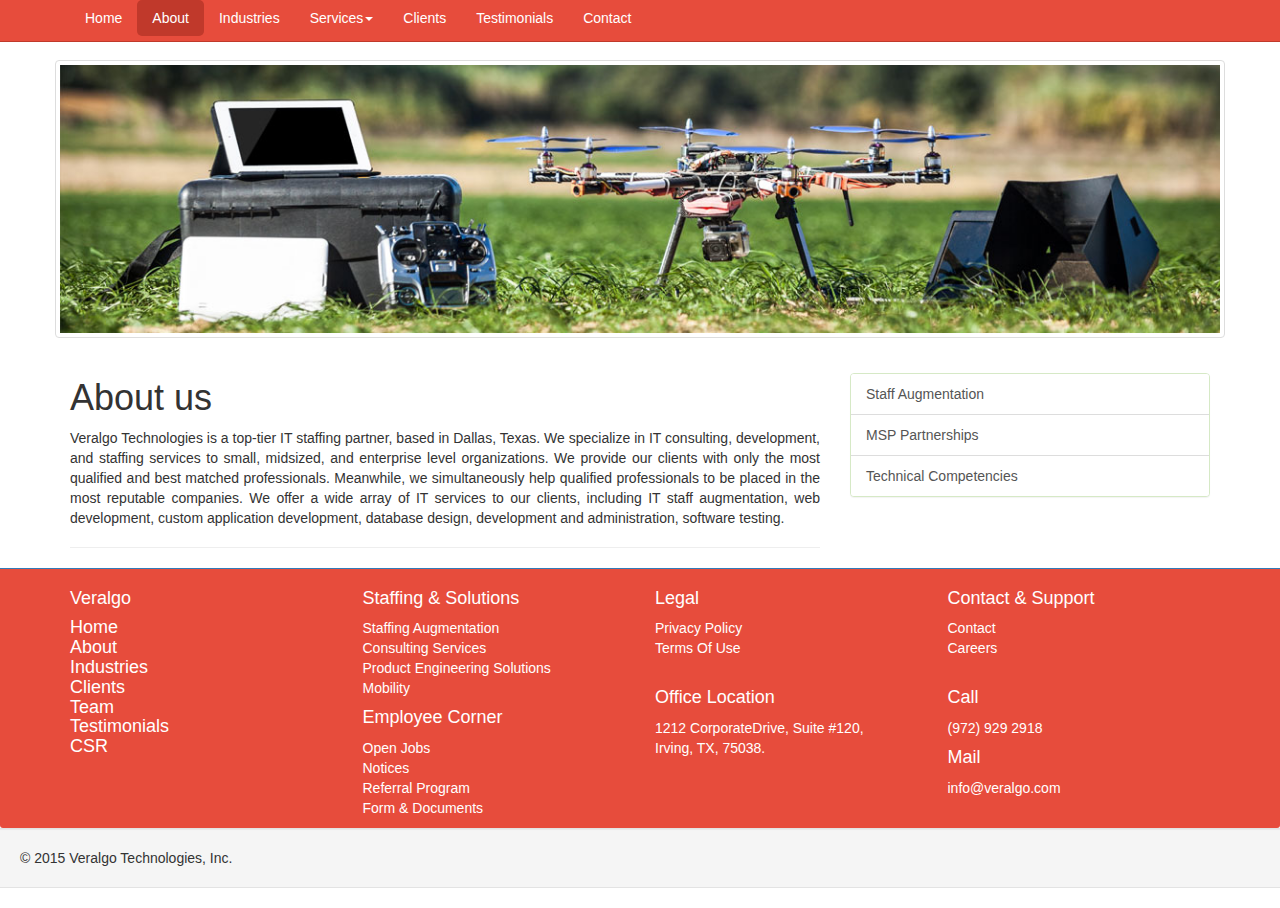
==== about.html @ c6bed60d "Version 2.0" ====
<!DOCTYPE html>
<html lang="en">
  <head>
   
    <meta charset="utf-8">
    <meta http-equiv="X-UA-Compatible" content="IE=edge">
	<meta name="description" content="">
    <meta name="author" content="">
	<meta name="viewport" content="width=device-width, initial-scale=1">
    
	<link rel="stylesheet" href="http://maxcdn.bootstrapcdn.com/bootstrap/3.2.0/css/bootstrap.min.css">
    <script src="https://ajax.googleapis.com/ajax/libs/jquery/1.11.1/jquery.min.js"></script>
    <script src="http://maxcdn.bootstrapcdn.com/bootstrap/3.2.0/js/bootstrap.min.js"></script>
	
    <link href="css/about.css" rel="stylesheet"> 
	
  <title> Veralgo Technologies </title>

  </head>
 
 <body>
  		
    <nav class="navbar navbar-inverse navbar-static-top" role="navigation">
      <div class="container">
        
	<div class="navbar-collapse collapse">
          <ul class="nav navbar-nav">
   <li><a href="main.html" style="color:#fff;">Home</a></li>
   <li class="active"><a href="about.html" style="color:#fff;">About</a></li> 
     <li><a href="industries.html" style="color:#fff;">Industries</a></li> 
      <li class="dropdown">
    <a href="services.html" class="dropdown-toggle" data-toggle="dropdown" style="color:#fff;">Services<b class="caret"></b></a>
     <ul class="dropdown-menu">
       <li><a href="staffingaugmentation.html" style="color:#000000;">Staff Augmentation</a></li>
       <li><a href="consultingServices.html" style="color:#000000;">Consulting Services</a></li>
       <li><a href="msppartnership.html" style="color:#000000;">MSP Partnerships</a></li> 
      </ul>
	</li>
   <li><a href="clients.html" style="color:#fff;">Clients</a></li>
   <li><a href="testimonials.html" style="color:#fff;">Testimonials</a></li>
   <li><a href="contact.html" style="color:#fff;">Contact</a></li>
   </ul>
   </div>
  </div>
</nav>
 
 <!--main content-->
  <div class="container">
    	<div class="row">
        <div class="pageBanner">
        	<img class="img-responsive img-thumbnail" src="images/banner01.jpg" alt="About Us" />
        </div>
    <div class="col-md-8">
	<div class="page-header">
    <h1>About us</h1>
    <p>Veralgo Technologies is a top-tier IT staffing partner, based in Dallas, Texas. We specialize in IT consulting, development, and staffing services to small, midsized, and enterprise level organizations. We provide our clients with only the most qualified and best matched professionals. Meanwhile, we simultaneously help qualified professionals to be placed in the most reputable companies. 
       We offer a wide array of IT services to our clients, including IT staff augmentation, web development, custom application development, database design, development and administration, software testing. </p>
    </div>
	</div>
	<div class="col-md-4 rightcolumn">
	  
	  <div class="panel panel-success">
              <!-- Default panel contents -->
              
                          
              <!-- List group -->
              <ul class="list-group">
                <a href="staffaug.html" class="list-group-item">Staff Augmentation</a>
              <a href="msp.html" class="list-group-item">MSP Partnerships</a>
              <a href="techcomp.html" class="list-group-item">Technical Competencies</a>
              </ul>
            </div>     
			</div>
    </div>
   </div>
   <!-- footer comes here -->
     <div id="footer" class="panel-footer panel-primary">     
		
      <div class="container">
      	      <div class="row">
              <div class="col-md-3 col-xs-6 col-sm-3"><h4>Veralgo<h4>
              		<div><a href="index.html">Home</a></div>
                    <div><a href="about.html">About</a></div>
                    <div><a href="industries.html">Industries</a></div>
                             
                    <div><a href="clients.html">Clients</a></div>
                    <div><a href="team.html">Team</a></div>
                    <div><a href="testimonials.html">Testimonials</a></div>
                    <div><a href="csr.html">CSR</a></div>

                    
              </div>
              <div class="col-md-3 col-xs-6 col-sm-3"><h4>Staffing &amp; Solutions </h4>
              		<div><a href="staffingAugmentation.html">Staffing Augmentation</a></div>
                    <div><a href="consultingServices.html">Consulting Services</a></div>
                    <div><a href="productEngineering.html">Product Engineering Solutions</a></div>
                    <div><a href="mobility.html">Mobility</a>
                     <h4>Employee Corner</h4>
                    <div><a href="openjobs.html">Open Jobs</a></div>
                    <div><a href="notices.html">Notices</a></div>
                    <div><a href="referralprogram.html">Referral Program</a></div>               
                    <div><a href="form&documents.html">Form & Documents</a></div>
                </div>
              </div>      
              <div class="clearfix visible-xs"></div>  
              <div class="col-md-3 col-xs-6 col-sm-3"><h4>Legal</h4>
              		<div><a href="privacy.html">Privacy Policy</a></div>
                    <div><a href="termsofuse.html">Terms Of Use</a></div>
                    <div><p>&nbsp;</p></div>
                    <div><h4>Office Location</h4></div>
                    <div>1212 CorporateDrive, Suite #120, </br>Irving, TX, 75038.</div>                   
                                      
			  </div>
              <div class="col-md-3 col-xs-6 col-sm-3"><h4>Contact &amp; Support</h4>
              		<div><a href="contact.html">Contact</a></div>
                    <div><a href="careers.html">Careers</a></div>
                    <div><p>&nbsp;</p></div>
                    <div><h4>Call</h4></div>
                    <div>(972) 929 2918</div><div>
                    <h4>Mail</h4></div> 
                    <div><a href="mailto:info@epacetech.com">info@veralgo.com</a></div>
              </div>
            </div>
            
       
         
        <!--footer sitemap-->
      </div>
       </div> 
	   <div class="row well">
        <div class="col-lg-6">© 2015 Veralgo Technologies, Inc.</div>
    </div>    

    <!-- Bootstrap core JavaScript
    ================================================== -->
    <!-- Placed at the end of the document so the pages load faster -->
    <script src="js/jquery-1.10.2.min.js"></script>
    <script src="js/bootstrap.min.js"></script>
  </body>
</html>
---- css/about.css ----
.iconCenterhm { text-align:left; background-color:#fff; padding:20px 0px; border-right:1px solid #dbdbdb;  }
.iconCenterhm p { font-size:14px; color:#333; }
.iconCenterhm h2 { font-weight:normal; font-size:24px; margin-top:0px; }
.iconCenterhm  a {background-color: #e74c3c; border-color: #c0392b; color:#fff;}

.navbar-static-top {   margin-bottom: 10px;}

.navbar-inverse {background-color: #e74c3c; top:-8px; border-color: #c0392b; color:#fff; font-size:14px; letter-spacing:0px;  }

.nav { margin:8px 0px 0px 0px; }

.navbar-wrapperhm {background-color:#fff;}
.navbar-wrapperhm a {color:#e74c3c; font-size:30px;}

.navbar-inverse .navbar-nav > .active > a,
.navbar-inverse .navbar-nav > .active > a:hover,
.navbar-inverse .navbar-nav > .active > a:focus {
  color: #ffbbbc;
  background-color: #c0392b;
  border-radius:5px;
  
}

.navbar-inverse .navbar-nav > .open > a,
.navbar-inverse .navbar-nav > .open > a:hover,
.navbar-inverse .navbar-nav > .open > a:focus {
  color: #ffbbbc;
  background-color: #c0392b;

}
.navbar-inverse .navbar-nav > li > a:hover, 
.navbar-inverse .navbar-nav > li > a:focus {
  color: #ffbbbc;
  background-color: #c0392b;
  border-radius:5px;
}
  .navbar-nav > li > a {
	    
		padding:8px 15px;
	    border-radius: 3px 3px 0px 0px;
  }
 
  .panel-footer {background-color:#e74c3c; color: #fff;}
  .panel-footer a {background-color:#e74c3c; color: #fff;}
 .carousel-inner{height:360px;}
 .carousel-caption{top: 80px; text-align: left;}
.carousel-caption h1 { max-width:600px; font-size:36px;}
  
  .rightcolumn{top:35px;}
  
   .page-header p {text-align: justify;}
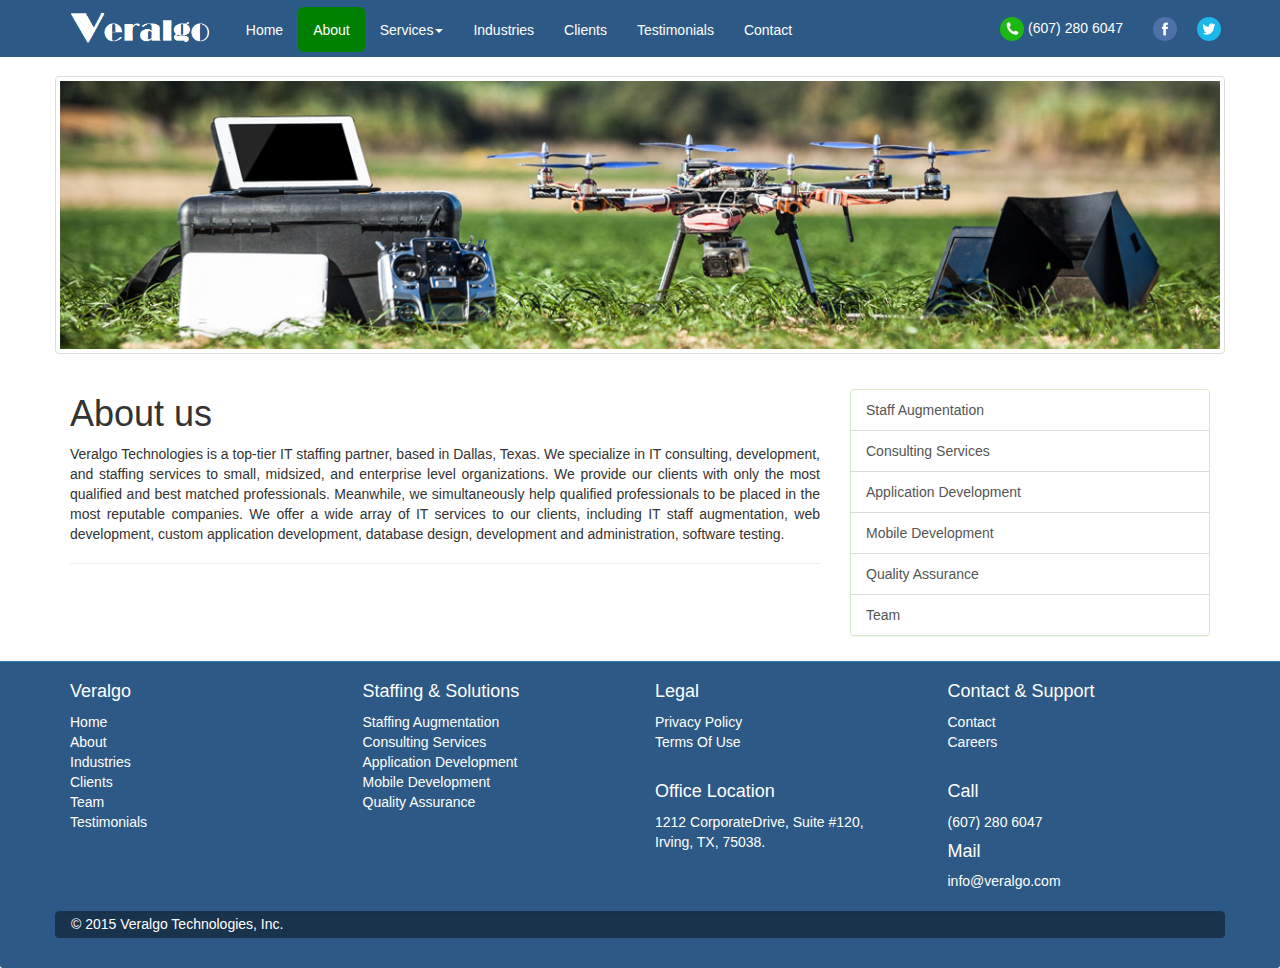
==== commit 68618dc5: "Version 2.6" ====
--- a/about.html
+++ b/about.html
@@ -1,7 +1,6 @@
 <!DOCTYPE html>
 <html lang="en">
   <head>
-   
     <meta charset="utf-8">
     <meta http-equiv="X-UA-Compatible" content="IE=edge">
 	<meta name="description" content="">
@@ -12,38 +11,48 @@
     <script src="https://ajax.googleapis.com/ajax/libs/jquery/1.11.1/jquery.min.js"></script>
     <script src="http://maxcdn.bootstrapcdn.com/bootstrap/3.2.0/js/bootstrap.min.js"></script>
 	
-    <link href="css/about.css" rel="stylesheet"> 
-	
+    <link href="css/xc.css" rel="stylesheet">
+
   <title> Veralgo Technologies </title>
 
   </head>
- 
- <body>
-  		
-    <nav class="navbar navbar-inverse navbar-static-top" role="navigation">
+  <body>
+  <!--Navigation bar-->
+    <div class="navbar navbar-inverse navbar-static-top" role="navigation">
       <div class="container">
-        
+        <div class="navbar-header">
+          <a class="navbar-brand" href="index.html"><img class="img-responsive" src="images/logo.jpg" alt="vzure"></a>
+        </div>
 	<div class="navbar-collapse collapse">
           <ul class="nav navbar-nav">
-   <li><a href="main.html" style="color:#fff;">Home</a></li>
+		  
+   <li><a href="index.html" style="color:#fff;">Home</a></li>
    <li class="active"><a href="about.html" style="color:#fff;">About</a></li> 
-     <li><a href="industries.html" style="color:#fff;">Industries</a></li> 
       <li class="dropdown">
     <a href="services.html" class="dropdown-toggle" data-toggle="dropdown" style="color:#fff;">Services<b class="caret"></b></a>
      <ul class="dropdown-menu">
-       <li><a href="staffingaugmentation.html" style="color:#000000;">Staff Augmentation</a></li>
-       <li><a href="consultingServices.html" style="color:#000000;">Consulting Services</a></li>
-       <li><a href="msppartnership.html" style="color:#000000;">MSP Partnerships</a></li> 
+       <li><a href="staffingaugmentation.html" style="color:#000;">Staff Augmentation</a></li>
+       <li><a href="consulting.html" style="color:#000;">Consulting Services</a></li>
+       <li><a href="applicationdevelopment.html" style="color:#000;">Application Development</a></li> 
+	   <li><a href="mobiledevelopment.html" style="color:#000;">Mobile Development</a></li> 
+	   <li><a href="qa.html" style="color:#000;">Quality Assurance</a></li> 
       </ul>
 	</li>
+	<li><a href="industries.html" style="color:#fff;">Industries</a></li> 
    <li><a href="clients.html" style="color:#fff;">Clients</a></li>
    <li><a href="testimonials.html" style="color:#fff;">Testimonials</a></li>
    <li><a href="contact.html" style="color:#fff;">Contact</a></li>
    </ul>
+   <div class="navbar-right contact">
+		  	   <div class="col-md-8" style="text-align:right;"><img src="images/contact.png" alt="" title="" /> (607) 280 6047</div>
+			   <div class="col-md-2"><a href="https://www.facebook.com/veralgo" target="_blank"><img src="images/facebook.png" alt="" title="" /></a> </div>
+			   <div class="col-md-2"><a href="https://twitter.com/CentaurusTek" target="_blank"><img src="images/twitter.png" alt="" title="" /></a> </div>
+    </div>
    </div>
+   
   </div>
-</nav>
- 
+</div>
+
  <!--main content-->
   <div class="container">
     	<div class="row">
@@ -61,24 +70,27 @@
 	  
 	  <div class="panel panel-success">
               <!-- Default panel contents -->
-              
-                          
+                                       
               <!-- List group -->
               <ul class="list-group">
-                <a href="staffaug.html" class="list-group-item">Staff Augmentation</a>
-              <a href="msp.html" class="list-group-item">MSP Partnerships</a>
-              <a href="techcomp.html" class="list-group-item">Technical Competencies</a>
+			  <a href="staffaugmentation.html" class="list-group-item">Staff Augmentation</a>
+              <a href="consulting.html" class="list-group-item">Consulting Services</a>
+              <a href="applicationdevelopment.html" class="list-group-item">Application Development</a>
+			  <a href="mobiledevelopment.html" class="list-group-item">Mobile Development</a>
+			  <a href="qa.html" class="list-group-item">Quality Assurance</a>
+			  <a href="team.html" class="list-group-item">Team</a>		
               </ul>
             </div>     
 			</div>
     </div>
    </div>
+   <br><br>
    <!-- footer comes here -->
      <div id="footer" class="panel-footer panel-primary">     
 		
       <div class="container">
       	      <div class="row">
-              <div class="col-md-3 col-xs-6 col-sm-3"><h4>Veralgo<h4>
+              <div class="col-md-3 col-xs-6 col-sm-3"><h4>Veralgo</h4>
               		<div><a href="index.html">Home</a></div>
                     <div><a href="about.html">About</a></div>
                     <div><a href="industries.html">Industries</a></div>
@@ -86,20 +98,15 @@
                     <div><a href="clients.html">Clients</a></div>
                     <div><a href="team.html">Team</a></div>
                     <div><a href="testimonials.html">Testimonials</a></div>
-                    <div><a href="csr.html">CSR</a></div>
-
-                    
+                   
               </div>
               <div class="col-md-3 col-xs-6 col-sm-3"><h4>Staffing &amp; Solutions </h4>
-              		<div><a href="staffingAugmentation.html">Staffing Augmentation</a></div>
-                    <div><a href="consultingServices.html">Consulting Services</a></div>
-                    <div><a href="productEngineering.html">Product Engineering Solutions</a></div>
-                    <div><a href="mobility.html">Mobility</a>
-                     <h4>Employee Corner</h4>
-                    <div><a href="openjobs.html">Open Jobs</a></div>
-                    <div><a href="notices.html">Notices</a></div>
-                    <div><a href="referralprogram.html">Referral Program</a></div>               
-                    <div><a href="form&documents.html">Form & Documents</a></div>
+              		<div><a href="staffingaugmentation.html">Staffing Augmentation</a></div>
+                    <div><a href="consulting.html">Consulting Services</a></div>
+                    <div><a href="applicationdevelopment.html">Application Development</a></div>
+                    <div><a href="mobiledevelopment.html">Mobile Development</a></div>
+					<div><a href="qa.html">Quality Assurance</a>
+                     
                 </div>
               </div>      
               <div class="clearfix visible-xs"></div>  
@@ -116,25 +123,24 @@
                     <div><a href="careers.html">Careers</a></div>
                     <div><p>&nbsp;</p></div>
                     <div><h4>Call</h4></div>
-                    <div>(972) 929 2918</div><div>
+                    <div>(607) 280 6047</div><div>
                     <h4>Mail</h4></div> 
-                    <div><a href="mailto:info@epacetech.com">info@veralgo.com</a></div>
+                    <div><a href="mailto:info@veralgo.com">info@veralgo.com</a></div>
               </div>
-            </div>
+			   <!--footer sitemap-->
+      </div>
+	  <br>
+       <div class="row well">
+        <div class="col-lg-6">© 2015 Veralgo Technologies, Inc.</div>
+       </div> 
+	 </div>
+   </div>
             
-       
-         
-        <!--footer sitemap-->
-      </div>
-       </div> 
-	   <div class="row well">
-        <div class="col-lg-6">© 2015 Veralgo Technologies, Inc.</div>
-    </div>    
-
     <!-- Bootstrap core JavaScript
     ================================================== -->
     <!-- Placed at the end of the document so the pages load faster -->
     <script src="js/jquery-1.10.2.min.js"></script>
     <script src="js/bootstrap.min.js"></script>
+	
   </body>
 </html>--- a/css/xc.css
+++ b/css/xc.css
@@ -0,0 +1,51 @@
+.iconCenterhm { text-align:left; background-color:#fff; padding:20px 0px; border-right:1px solid #dbdbdb; }
+.iconCenterhm p { font-size:14px; color:#333; }
+.iconCenterhm h2 { font-weight:normal; font-size:24px; margin-top:0px; }
+
+.navbar-static-top {margin-bottom: 10px;}
+
+.navbar-inverse {background-color:#2d5986; top:-8px; border-color: #fff; color:#000; font-size:14px; letter-spacing:0px;  }
+
+.nav {margin:15px 0px 5px 0px; }
+
+.navbar-brand img{height:45px;}
+.navbar-right{padding:25px 0px 0px 0px; color:#fff}
+.navbar-inverse .navbar-nav > .active > a,
+.navbar-inverse .navbar-nav > .active > a:hover,
+.navbar-inverse .navbar-nav > .active > a:focus {
+  color: #ffbbbc;
+  background-color: #008000;
+  border-radius:5px;
+  
+}
+
+.navbar-inverse .navbar-nav > .open > a,
+.navbar-inverse .navbar-nav > .open > a:hover,
+.navbar-inverse .navbar-nav > .open > a:focus {
+  color: #ffbbbc;
+  background-color: #008000;
+
+}
+.navbar-inverse .navbar-nav > li > a:hover, 
+.navbar-inverse .navbar-nav > li > a:focus {
+  color: #ffbbbc;
+  background-color: #008000;
+  border-radius:5px;
+}
+  .navbar-nav > li > a {
+	    
+		padding:12.5px 15px;
+	    border-radius: 3px 3px 0px 0px;
+  }
+  .clnts {margin:0px 0px 0px 40px;}
+  .panel-footer {background-color:#2d5986; color: #fff;}
+  .panel-footer a {background-color:#2d5986; color: #fff;}
+  .well{background-color:#1a334d; color: #fff; border-color:#1a334d;padding:2px 0px 3px 0px;}
+ .carousel-inner{height:360px;}
+ .carousel-caption{top:80px; text-align: left;}
+ .carousel-caption h1 { max-width:600px; font-size:36px;}
+  
+    .rightcolumn{top:35px;}
+  
+   .page-header p {text-align: justify;}
+  